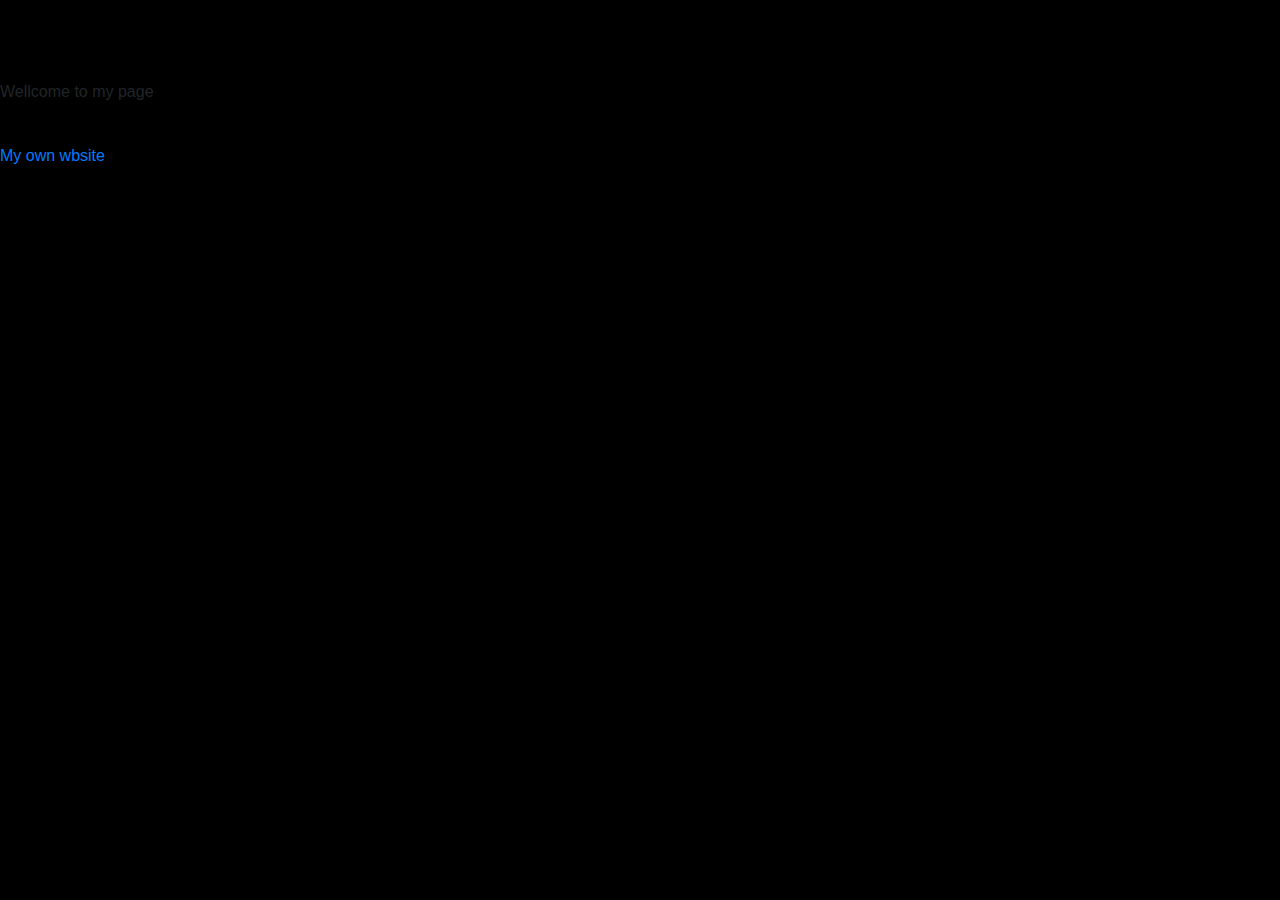
==== index.html @ 0fc3c822 "website" ====
<!doctype html>
<html lang="en">
  <head>
    <!-- Required meta tags -->
    <meta charset="utf-8">
    <meta name="viewport" content="width=device-width, initial-scale=1, shrink-to-fit=no">
    <link rel="shortcut icon" href="images/favico.ico" />
    <!-- Bootstrap CSS -->
    <link rel="stylesheet" href="https://maxcdn.bootstrapcdn.com/bootstrap/4.0.0/css/bootstrap.min.css" integrity="sha384-Gn5384xqQ1aoWXA+058RXPxPg6fy4IWvTNh0E263XmFcJlSAwiGgFAW/dAiS6JXm" crossorigin="anonymous">
      <link rel="stylesheet" href="css/style_index.css">
    <title>Jakub Sadowski</title>
  </head>
  <body>
    <div>
        <p>Wellcome to my page</p>
        <br>
        <a href="index.php">My own wbsite</a>
    </div>    

    <!-- Optional JavaScript -->
    <!-- jQuery first, then Popper.js, then Bootstrap JS -->
    <script src="https://code.jquery.com/jquery-3.2.1.slim.min.js" integrity="sha384-KJ3o2DKtIkvYIK3UENzmM7KCkRr/rE9/Qpg6aAZGJwFDMVNA/GpGFF93hXpG5KkN" crossorigin="anonymous"></script>
    <script src="https://cdnjs.cloudflare.com/ajax/libs/popper.js/1.12.9/umd/popper.min.js" integrity="sha384-ApNbgh9B+Y1QKtv3Rn7W3mgPxhU9K/ScQsAP7hUibX39j7fakFPskvXusvfa0b4Q" crossorigin="anonymous"></script>
    <script src="https://maxcdn.bootstrapcdn.com/bootstrap/4.0.0/js/bootstrap.min.js" integrity="sha384-JZR6Spejh4U02d8jOt6vLEHfe/JQGiRRSQQxSfFWpi1MquVdAyjUar5+76PVCmYl" crossorigin="anonymous"></script>
  </body>
</html>
---- css/style_index.css ----
/*style body by adding background img and set it to cover, add font-family*/
body{
    padding-top: 80px;
    /*background-image: url(wolf-moon.jpeg);
    background-size: cover;
    background-position: center center;
    background-repeat: no-repeat;
    background-attachment: fixed;*/
    background-color: black; 
}

/*style brand image*/

/*style navigation bar*/
.navbar{
    background-color: aqua;
}
/*style jumbotron padding text allign etc*/
.jumbotron{
    color: #f7f7f7;
    background: none;
    height: auto;
    padding: 0px;
    margin: 0px;
    object-position: center;
    text-align: center;
}
.jumbotron .container{
    font-size: 20px;
    font-weight: 700;
    text-shadow: 2px 2px #000000;
    padding: 0px;
    margin: 10px auto;
}
.jumbotron img{
    height: 100px;
    text-align: center;
}
/*style icons section using grid system*/
.jumbotron .row p{
    font-weight: bold;
    font-size: 18px;
}
/*style conact button*/
.btn{
    margin: 50px auto;
    background: rgba( 138, 228, 113, 0.616 );
    font-weight: bold;
}
.btn:hover{
    background: rgb( 138, 228, 113 );
    color:black;
}
/*style footer*/
.footer{
    color: aliceblue;
    background: rgba( 153, 200, 136, 0.397 ); 
    clear: both;
    bottom: 0;
    position: relative;
    margin-top: 50px;
    margin-bottom: 0;
    padding: 5px;
}
.footer a{
    text-decoration: none;
    color: aliceblue;
}
/*limit the width of icon section*/

/*use @media to chage icon size in small devices */
@media (max-width: 480px){
    
}
/*use media to set body padding on smaler devices*/
@media (max-width: 450px){
    body{
        padding-top: 115px;
    }
    .footer{
        margin-top: 50px;
        bottom: 0;
    }
}
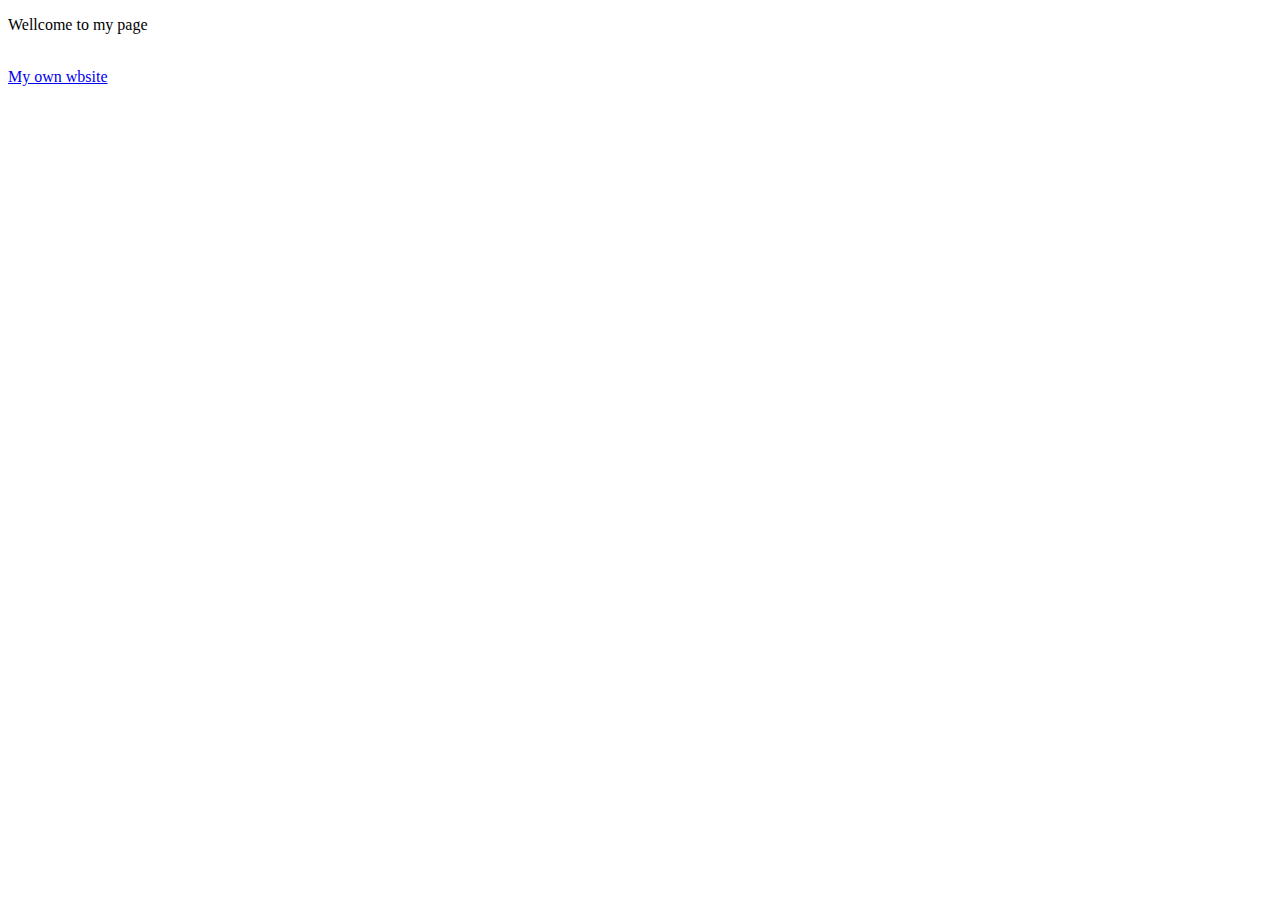
==== commit 0f5f3bfc: "Update index.html" ====
--- a/index.html
+++ b/index.html
@@ -1,13 +1,6 @@
 <!doctype html>
 <html lang="en">
   <head>
-    <!-- Required meta tags -->
-    <meta charset="utf-8">
-    <meta name="viewport" content="width=device-width, initial-scale=1, shrink-to-fit=no">
-    <link rel="shortcut icon" href="images/favico.ico" />
-    <!-- Bootstrap CSS -->
-    <link rel="stylesheet" href="https://maxcdn.bootstrapcdn.com/bootstrap/4.0.0/css/bootstrap.min.css" integrity="sha384-Gn5384xqQ1aoWXA+058RXPxPg6fy4IWvTNh0E263XmFcJlSAwiGgFAW/dAiS6JXm" crossorigin="anonymous">
-      <link rel="stylesheet" href="css/style_index.css">
     <title>Jakub Sadowski</title>
   </head>
   <body>
@@ -16,11 +9,5 @@
         <br>
         <a href="index.php">My own wbsite</a>
     </div>    
-
-    <!-- Optional JavaScript -->
-    <!-- jQuery first, then Popper.js, then Bootstrap JS -->
-    <script src="https://code.jquery.com/jquery-3.2.1.slim.min.js" integrity="sha384-KJ3o2DKtIkvYIK3UENzmM7KCkRr/rE9/Qpg6aAZGJwFDMVNA/GpGFF93hXpG5KkN" crossorigin="anonymous"></script>
-    <script src="https://cdnjs.cloudflare.com/ajax/libs/popper.js/1.12.9/umd/popper.min.js" integrity="sha384-ApNbgh9B+Y1QKtv3Rn7W3mgPxhU9K/ScQsAP7hUibX39j7fakFPskvXusvfa0b4Q" crossorigin="anonymous"></script>
-    <script src="https://maxcdn.bootstrapcdn.com/bootstrap/4.0.0/js/bootstrap.min.js" integrity="sha384-JZR6Spejh4U02d8jOt6vLEHfe/JQGiRRSQQxSfFWpi1MquVdAyjUar5+76PVCmYl" crossorigin="anonymous"></script>
   </body>
-</html>+</html>
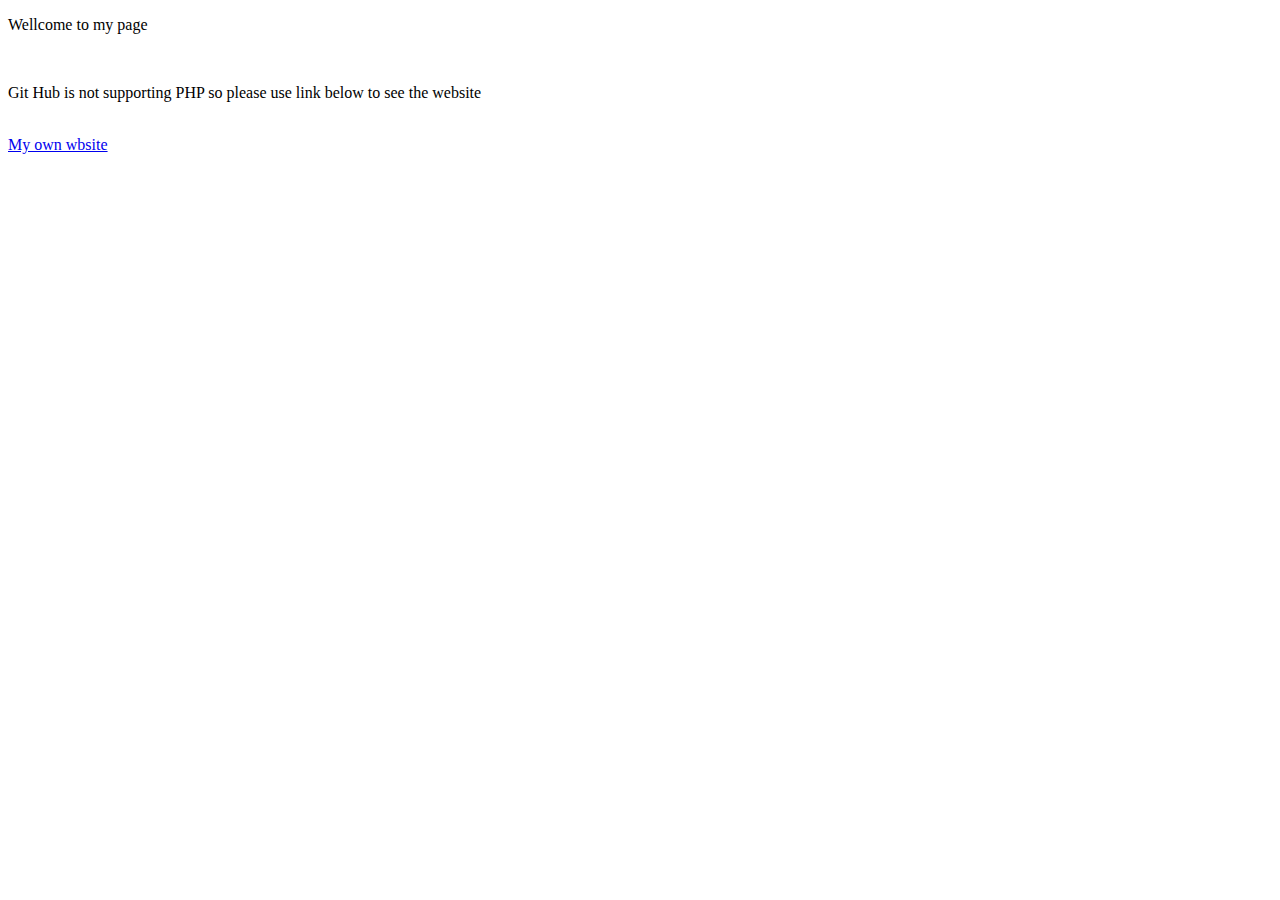
==== commit d98a3210: "Update index.html" ====
--- a/index.html
+++ b/index.html
@@ -7,7 +7,9 @@
     <div>
         <p>Wellcome to my page</p>
         <br>
-        <a href="index.php">My own wbsite</a>
+      <p>Git Hub is not supporting PHP so please use link below to see the website</p>
+      <br>
+        <a href="http://sadowski.thecompletewebhosting.com/index.php">My own wbsite</a>
     </div>    
   </body>
 </html>
